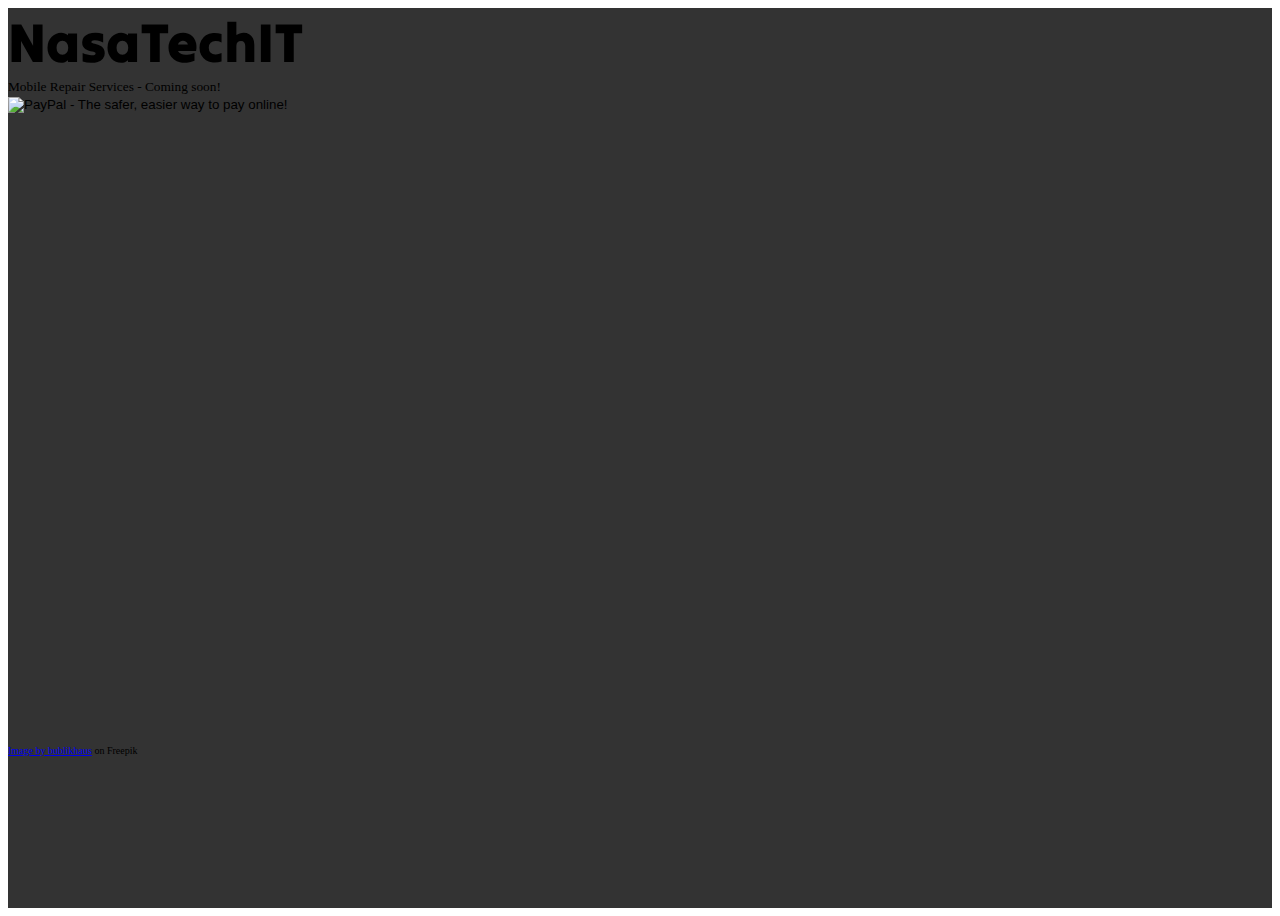
==== index.html @ 0cccb51d "Add files via upload" ====
<!DOCTYPE html>
<html lang="en">
  <head>
    <meta charset="UTF-8" />
    <meta http-equiv="X-UA-Compatible" content="IE=edge" />
    <meta name="viewport" content="width=device-width, initial-scale=1.0" />
    <link rel="preconnect" href="https://fonts.googleapis.com" />
    <link rel="preconnect" href="https://fonts.gstatic.com" crossorigin />
    <link
      href="https://fonts.googleapis.com/css2?family=Tilt+Warp&display=swap"
      rel="stylesheet"
    />
    <link
      href="https://cdn.jsdelivr.net/npm/bootstrap@5.3.0-alpha1/dist/css/bootstrap.min.css"
      rel="stylesheet"
      integrity="sha384-GLhlTQ8iRABdZLl6O3oVMWSktQOp6b7In1Zl3/Jr59b6EGGoI1aFkw7cmDA6j6gD"
      crossorigin="anonymous"
    />
    <link rel="stylesheet" href="style/style.css" />
    <title>NasaTechIT - Mobile repair services. Coming Soon.</title>
  </head>
  <body>
    <div id="main">
      <div
        id="overlay"
        class="d-flex align-items-center justify-content-center border"
      >
        <div class="d-flex row align-items-center">
          <div class="col text-center">
            <div id="title" class="text-light">NasaTechIT</div>
            <small id="desc" class="text-light fst-italic"
              >Mobile Repair Services - Coming soon!</small
            >
            <section class="mt-4">
                <form action="https://www.paypal.com/cgi-bin/webscr" method="post" target="_top">
                    <input type="hidden" name="cmd" value="_xclick">
                    <input type="hidden" name="business" value="nasafilmz@gmail.com">
                    <input type="hidden" name="lc" value="US">
                    <input type="hidden" name="item_name" value="Pay for service">
                    <input type="hidden" name="button_subtype" value="services">
                    <input type="hidden" name="no_note" value="0">
                    <input type="hidden" name="currency_code" value="USD">
                    <input type="hidden" name="tax_rate" value="0.000">
                    <input type="hidden" name="shipping" value="0.00">
                    <input type="hidden" name="bn" value="PP-BuyNowBF:btn_buynowCC_LG.gif:NonHostedGuest">
                    <input type="image" src="https://www.paypalobjects.com/en_US/i/btn/btn_buynowCC_LG.gif" border="0" name="submit" alt="PayPal - The safer, easier way to pay online!">
                    <img alt="" border="0" src="https://www.paypalobjects.com/en_US/i/scr/pixel.gif" width="1" height="1">
                    </form>                    
            </section>
            <div id="xtra">
              <a
                href="https://www.freepik.com/free-photo/bit-screw-driver-with-small-screw-magnetised-it-fixing-electronic-device-concept_11899447.htm#query=cellphones%20repair&position=21&from_view=search&track=ais"
                >Image by bublikhaus</a
              >
              <span class="text-light">on Freepik</span>
            </div>
          </div>
        </div>
      </div>
    </div>
  </body>
</html>
---- style/style.css ----
#main {
    background-image: url('../images/cellphone.jpg');
    background-repeat: no-repeat;
    background-attachment: fixed;
    background-size: cover;   
    width: 100%;
    height: 100vh; 
}

#overlay {
    width: 100%;
    height: 100vh;background-color: rgba(0, 0, 0, 0.8);
}

#title {
    font-family: 'Tilt Warp', cursive;
    font-size: 55px;    
}


#xtra {
    margin-top: 50%;
    font-size: 10px;
}
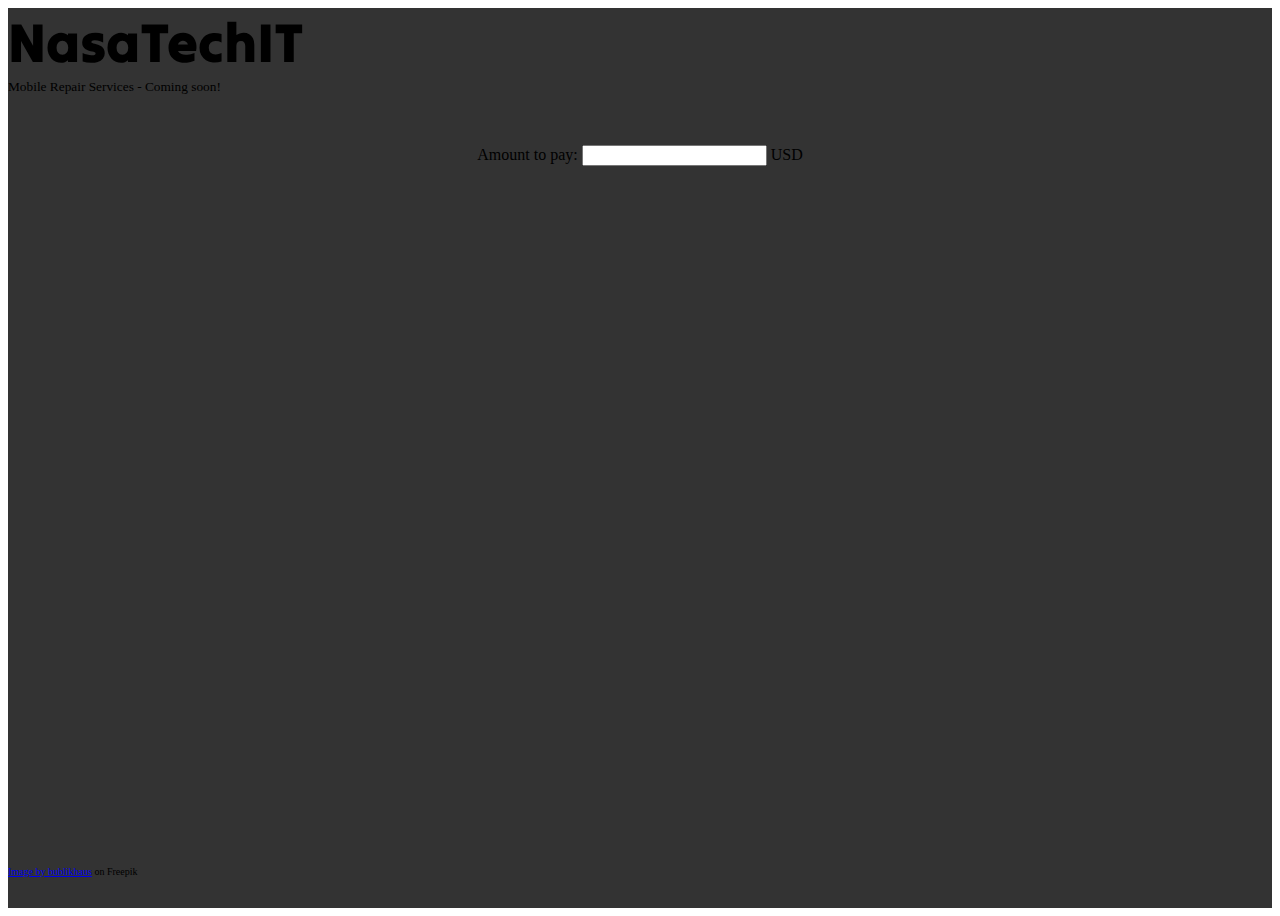
==== commit dbd29885: "Add files via upload" ====
--- a/index.html
+++ b/index.html
@@ -32,20 +32,124 @@
               >Mobile Repair Services - Coming soon!</small
             >
             <section class="mt-4">
-                <form action="https://www.paypal.com/cgi-bin/webscr" method="post" target="_top">
-                    <input type="hidden" name="cmd" value="_xclick">
-                    <input type="hidden" name="business" value="nasafilmz@gmail.com">
-                    <input type="hidden" name="lc" value="US">
-                    <input type="hidden" name="item_name" value="Pay for service">
-                    <input type="hidden" name="button_subtype" value="services">
-                    <input type="hidden" name="no_note" value="0">
-                    <input type="hidden" name="currency_code" value="USD">
-                    <input type="hidden" name="tax_rate" value="0.000">
-                    <input type="hidden" name="shipping" value="0.00">
-                    <input type="hidden" name="bn" value="PP-BuyNowBF:btn_buynowCC_LG.gif:NonHostedGuest">
-                    <input type="image" src="https://www.paypalobjects.com/en_US/i/btn/btn_buynowCC_LG.gif" border="0" name="submit" alt="PayPal - The safer, easier way to pay online!">
-                    <img alt="" border="0" src="https://www.paypalobjects.com/en_US/i/scr/pixel.gif" width="1" height="1">
-                    </form>                    
+              <div id="smart-button-container">
+                <div style="text-align: center"><label for="description" class="text-light" hidden>Description&nbsp;</label><input type="text" name="descriptionInput" id="description" maxlength="127" value="Pay for Service" disabled hidden></div>
+                  <p id="descriptionError" style="visibility: hidden; color:red; text-align: center;">Please enter a description</p>
+                <div style="text-align: center"><label for="amount" class="text-light">Amount to pay:&nbsp;</label><input name="amountInput" type="number" id="amount" value="" ><span class="text-light"> USD</span></div>
+                  <p id="priceLabelError" style="visibility: hidden; color:red; text-align: center;">Please enter a price</p>
+                <div id="invoiceidDiv" style="text-align: center; display: none;"><label for="invoiceid"> </label><input name="invoiceid" maxlength="127" type="text" id="invoiceid" value="" ></div>
+                  <p id="invoiceidError" style="visibility: hidden; color:red; text-align: center;">Please enter an Invoice ID</p>
+                <div style="text-align: center; margin-top: 0.625rem;" id="paypal-button-container"></div>
+              </div>
+              <script src="https://www.paypal.com/sdk/js?client-id=ATBl8rNWi22mQgvyhVrWZj47V9c3yb1hlnUFgCZU9V_DcNuDViB_g_XsFw4_kJEIgtoulTVvT6t2XoOG&enable-funding=venmo&currency=USD" data-sdk-integration-source="button-factory"></script>
+              <script>
+              function initPayPalButton() {
+                var description = document.querySelector('#smart-button-container #description');
+                var amount = document.querySelector('#smart-button-container #amount');
+                var descriptionError = document.querySelector('#smart-button-container #descriptionError');
+                var priceError = document.querySelector('#smart-button-container #priceLabelError');
+                var invoiceid = document.querySelector('#smart-button-container #invoiceid');
+                var invoiceidError = document.querySelector('#smart-button-container #invoiceidError');
+                var invoiceidDiv = document.querySelector('#smart-button-container #invoiceidDiv');
+            
+                var elArr = [description, amount];
+            
+                if (invoiceidDiv.firstChild.innerHTML.length > 1) {
+                  invoiceidDiv.style.display = "block";
+                }
+            
+                var purchase_units = [];
+                purchase_units[0] = {};
+                purchase_units[0].amount = {};
+            
+                function validate(event) {
+                  return event.value.length > 0;
+                }
+            
+                paypal.Buttons({
+                  style: {
+                    color: 'gold',
+                    shape: 'pill',
+                    label: 'paypal',
+                    layout: 'vertical',
+                    
+                  },
+            
+                  onInit: function (data, actions) {
+                    actions.disable();
+            
+                    if(invoiceidDiv.style.display === "block") {
+                      elArr.push(invoiceid);
+                    }
+            
+                    elArr.forEach(function (item) {
+                      item.addEventListener('keyup', function (event) {
+                        var result = elArr.every(validate);
+                        if (result) {
+                          actions.enable();
+                        } else {
+                          actions.disable();
+                        }
+                      });
+                    });
+                  },
+            
+                  onClick: function () {
+                    if (description.value.length < 1) {
+                      descriptionError.style.visibility = "visible";
+                    } else {
+                      descriptionError.style.visibility = "hidden";
+                    }
+            
+                    if (amount.value.length < 1) {
+                      priceError.style.visibility = "visible";
+                    } else {
+                      priceError.style.visibility = "hidden";
+                    }
+            
+                    if (invoiceid.value.length < 1 && invoiceidDiv.style.display === "block") {
+                      invoiceidError.style.visibility = "visible";
+                    } else {
+                      invoiceidError.style.visibility = "hidden";
+                    }
+            
+                    purchase_units[0].description = description.value;
+                    purchase_units[0].amount.value = amount.value;
+            
+                    if(invoiceid.value !== '') {
+                      purchase_units[0].invoice_id = invoiceid.value;
+                    }
+                  },
+            
+                  createOrder: function (data, actions) {
+                    return actions.order.create({
+                      purchase_units: purchase_units,
+                    });
+                  },
+            
+                  onApprove: function (data, actions) {
+                    return actions.order.capture().then(function (orderData) {
+            
+                      // Full available details
+                      console.log('Capture result', orderData, JSON.stringify(orderData, null, 2));
+            
+                      // Show a success message within this page, e.g.
+                      const element = document.getElementById('paypal-button-container');
+                      element.innerHTML = '';
+                      element.innerHTML = '<h3>Thank you for your payment!</h3>';
+            
+                      // Or go to another URL:  actions.redirect('thank_you.html');
+                      
+                    });
+                  },
+            
+                  onError: function (err) {
+                    console.log(err);
+                  }
+                }).render('#paypal-button-container');
+              }
+              initPayPalButton();
+              </script>
             </section>
             <div id="xtra">
               <a
@@ -60,3 +164,23 @@
     </div>
   </body>
 </html>
+
+
+
+
+
+
+<!-- <form action="https://www.paypal.com/cgi-bin/webscr" method="post" target="_top">
+  <input type="hidden" name="cmd" value="_xclick">
+  <input type="hidden" name="business" value="nasafilmz@gmail.com">
+  <input type="hidden" name="lc" value="US">
+  <input type="hidden" name="item_name" value="Pay for service">
+  <input type="hidden" name="button_subtype" value="services">
+  <input type="hidden" name="no_note" value="0">
+  <input type="hidden" name="currency_code" value="USD">
+  <input type="hidden" name="tax_rate" value="0.000">
+  <input type="hidden" name="shipping" value="0.00">
+  <input type="hidden" name="bn" value="PP-BuyNowBF:btn_buynowCC_LG.gif:NonHostedGuest">
+  <input type="image" src="https://www.paypalobjects.com/en_US/i/btn/btn_buynowCC_LG.gif" border="0" name="submit" alt="PayPal - The safer, easier way to pay online!">
+  <img alt="" border="0" src="https://www.paypalobjects.com/en_US/i/scr/pixel.gif" width="1" height="1">
+  </form>      -->